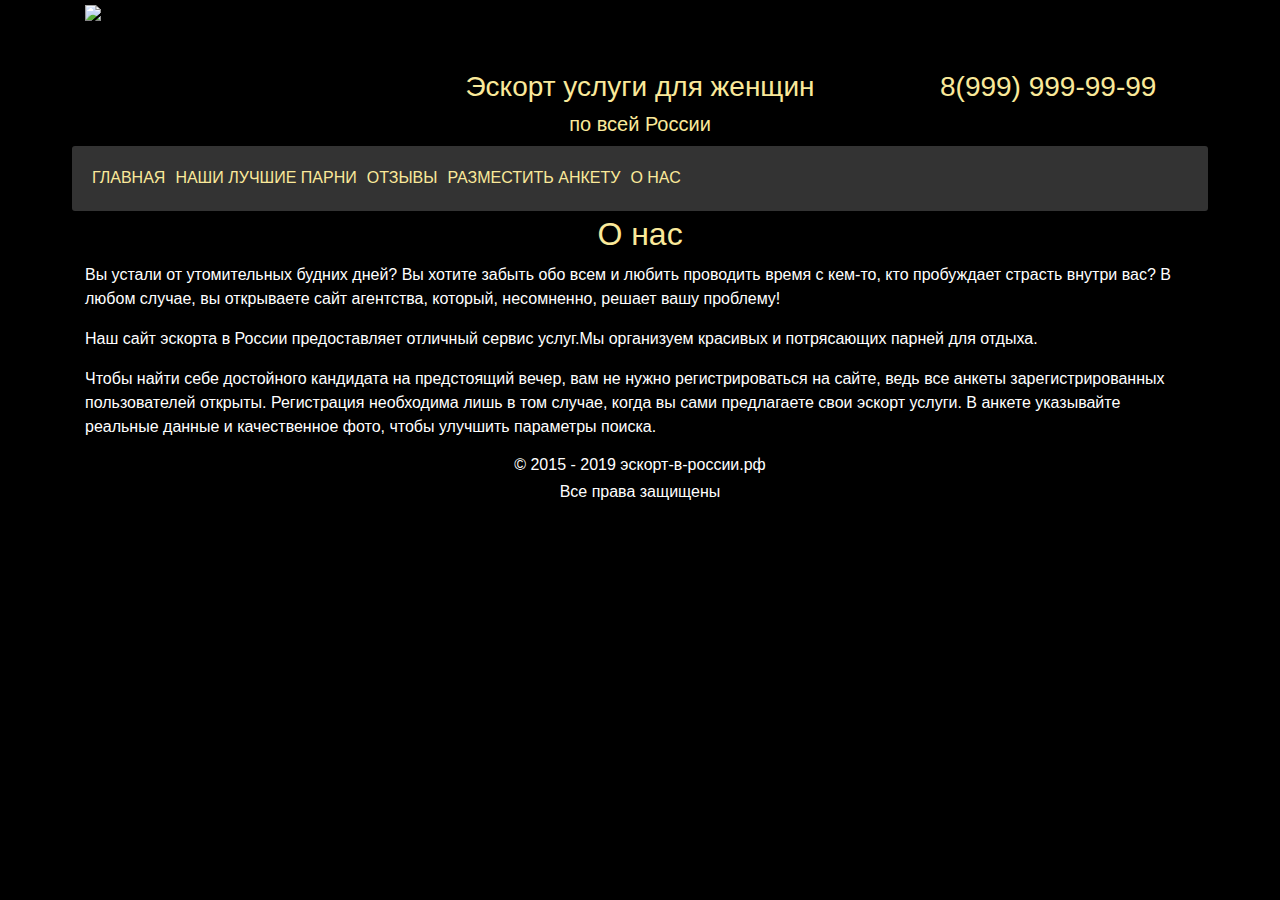
==== about.html @ b90365f6 "Add files via upload" ====
<!DOCTYPE html>
<html lang="en">
<head>
	<meta charset="UTF-8">
	<title>Hot boys</title>
		<link rel="stylesheet" type="text/css" href="bootstrap.min.css">
	<meta name="viewport" content="width=device-width,initial-scale=1, shrink-to-fit=no">
	<link rel="stylesheet" type="text/css" href="style.css">
</head>
<body>
	<header>
   <div class="container">
		<div class="row">
			<div class="col-sm-3 logotype">
				<img id="logotype" src="img/logo.png" class="img-responsive" width="200px">
			</div>
			<div class="col-sm-6  text-center descript">
				<h3 >Эскорт услуги для женщин</h3>
				<h5>по всей России</h5>
			</div>
			<div class="col-sm-3 phone_number">
				<h3 ><a href="tel:+79999999999">8(999) 999-99-99</a></h3>
			</div>
		</div>
	</div>
</header>

<nav>
	<div id="bla" class="container">
		<div class="row col">
		  <ul class="list-inline">
		  	<li><a id="rar" href="index.html">Главная</a></li>
            <li><a id="rar" href="Profiles.html">Наши лучшие парни</a></li>
            <li><a id="rar" href="Reviews.html">Отзывы</a></li>
            <li><a id="rar" href="post.html">Разместить анкету</a></li>
            <li><a id="rar" href="about.html">О Нас</a></li>
          </ul> 			
		</div>
	</div>
</nav>
<div class="container">
<div class="section col text-center">
				<h2>О нас</h2>
				</div>
</div>

				<div class="container">

				<div class="row col-center">
			
				<div class="col-sm-12">
  
         <p>Вы устали от утомительных будних дней? Вы хотите забыть обо всем и любить проводить время с кем-то, кто пробуждает страсть внутри вас? В любом случае, вы открываете сайт агентства, который, несомненно, решает вашу проблему!</p>
               </div>
				

				<div class="col-sm-12">
  
         
         <p>Наш сайт эскорта в России предоставляет отличный сервис услуг.Мы организуем красивых и потрясающих парней для отдыха.</p>
               </div>
				
				<p class=" col-sm-12">
                Чтобы найти себе достойного кандидата на предстоящий вечер, вам не нужно регистрироваться на сайте, ведь все анкеты зарегистрированных пользователей открыты. Регистрация необходима лишь в том случае, когда вы сами предлагаете свои эскорт услуги. В анкете указывайте реальные данные и качественное фото, чтобы улучшить параметры поиска.
			</p>
			</div>
			</div>




<footer>
			<div class="section_header col text-center">
				<h6>© 2015 - 2019 эскорт-в-россии.рф</h6> 
				<h6>Все права защищены</h6>

		
	</div>
</footer>
</body>
</html>
---- style.css ----
body{
	background-color: black;
}
p{
	color:white;
}
#no{
	color: black;
}
#noo{
	color: black;
}
h2{
	border:2px solid black;
	border-radius: 10px;
	background-image: url(img/back2.png);
	color:rgb(250,233,154);
}
h3{
	margin-top: 70px;
	color:rgb(250,233,154);
}
ul.list-inline a {
	list-style: none;
	display: inline-block;
	text-transform: uppercase;
	padding: 20px 5px 5px;
	text-decoration: none;
}
li{
	float: left;
	
}
#yy{
	background-color: black;
}
b{
	color:white;
}
#line_block { 
        width:110px; 
        height:50px; 
        background:#f1f1f1; 
        float:left; 
        margin: 0 15px 15px 0; 
        text-align:center;
        padding: 10px;
        }	
#ddd1{
	background-image:url(images/back2.png);
}       
#xxx2{
	border: 5px solid rgb(51,51,51);
	border-radius: 50px;
}        	
#xxx1{
	margin: 10px;
	border: 5px solid rgb(51,51,51);
	border-radius: 10px;
	box-shadow: -5px -5px 7px;
}            
#text1{
	margin-top: 70px;
}
#text6{
	margin-top: 70px;
}
	
#bla{
	border: 2px solid black;
	border-radius: 5px;
	background-color: rgb(51,51,51);
}
h5{
	color:rgb(250,233,154);
}
.blacktext{
	color: black
}
.carta{
	margin: 10px;
}
#vau{
	border: 2px solid red;
}
h6{
	color: white;
}

#ee{
	margin-top: 5px;
	background-color: white;
	color: black;
	text-decoration: none;
}
h4{
	color:rgb(250,233,154);
}
#tt{
	border:5px solid rgb(51,51,51);
}
#tutu{
	color:rgb(250,233,154);
}
a{
	color:rgb(250,233,154);
}
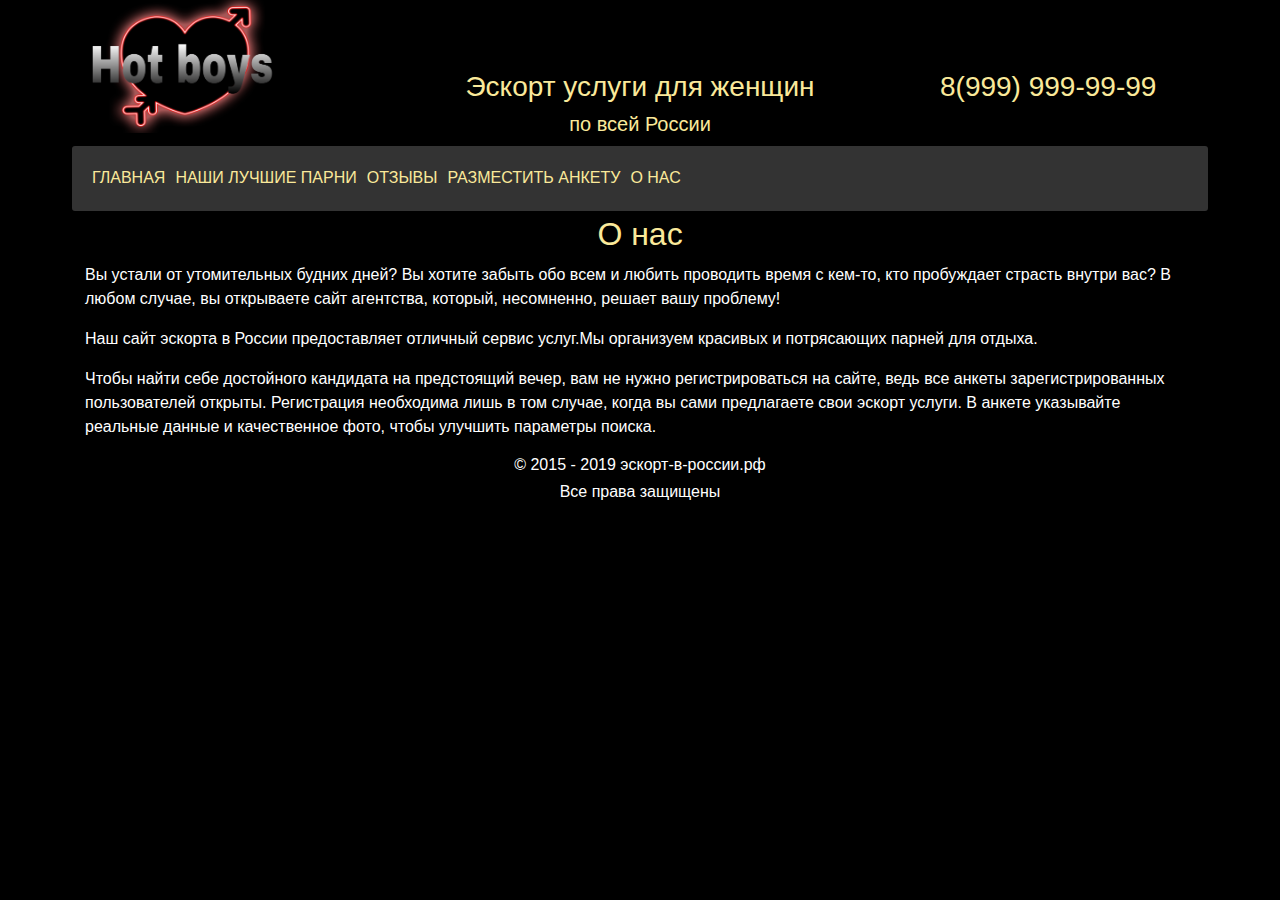
==== commit 432fe74a: "Update about.html" ====
--- a/about.html
+++ b/about.html
@@ -12,7 +12,7 @@
    <div class="container">
 		<div class="row">
 			<div class="col-sm-3 logotype">
-				<img id="logotype" src="img/logo.png" class="img-responsive" width="200px">
+				<img id="logotype" src="logo.png" class="img-responsive" width="200px">
 			</div>
 			<div class="col-sm-6  text-center descript">
 				<h3 >Эскорт услуги для женщин</h3>
@@ -78,4 +78,4 @@
 	</div>
 </footer>
 </body>
-</html>+</html>
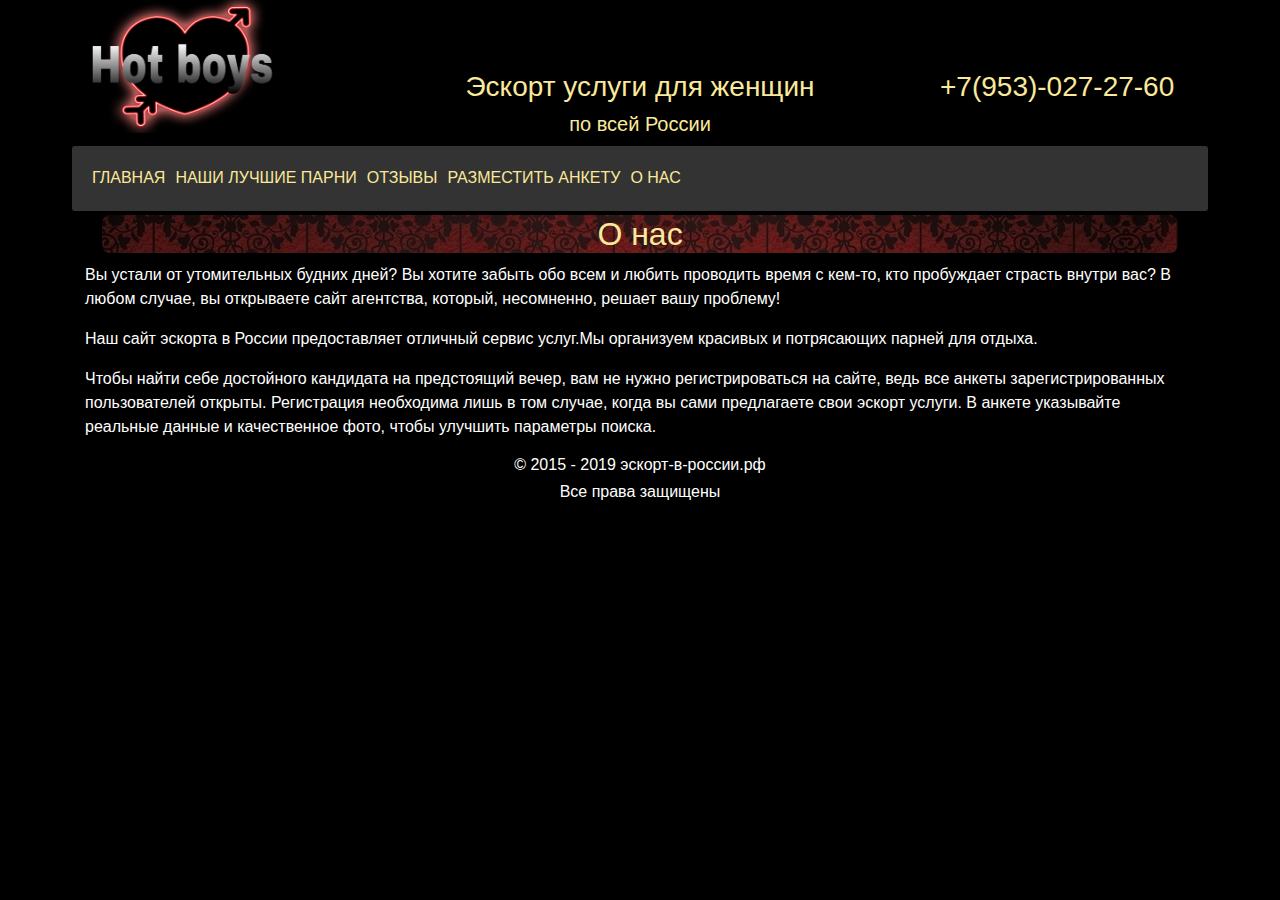
==== commit 536d3bc5: "Update about.html" ====
--- a/about.html
+++ b/about.html
@@ -19,7 +19,7 @@
 				<h5>по всей России</h5>
 			</div>
 			<div class="col-sm-3 phone_number">
-				<h3 ><a href="tel:+79999999999">8(999) 999-99-99</a></h3>
+				<h3 ><a href="tel:+79530272760">+7(953)-027-27-60</a></h3>
 			</div>
 		</div>
 	</div>
--- a/style.css
+++ b/style.css
@@ -13,7 +13,7 @@
 h2{
 	border:2px solid black;
 	border-radius: 10px;
-	background-image: url(img/back2.png);
+	background-image: url(back2.png);
 	color:rgb(250,233,154);
 }
 h3{
@@ -47,7 +47,7 @@
         padding: 10px;
         }	
 #ddd1{
-	background-image:url(images/back2.png);
+	background-image:url(back2.png);
 }       
 #xxx2{
 	border: 5px solid rgb(51,51,51);
@@ -104,4 +104,4 @@
 }
 a{
 	color:rgb(250,233,154);
-}+}
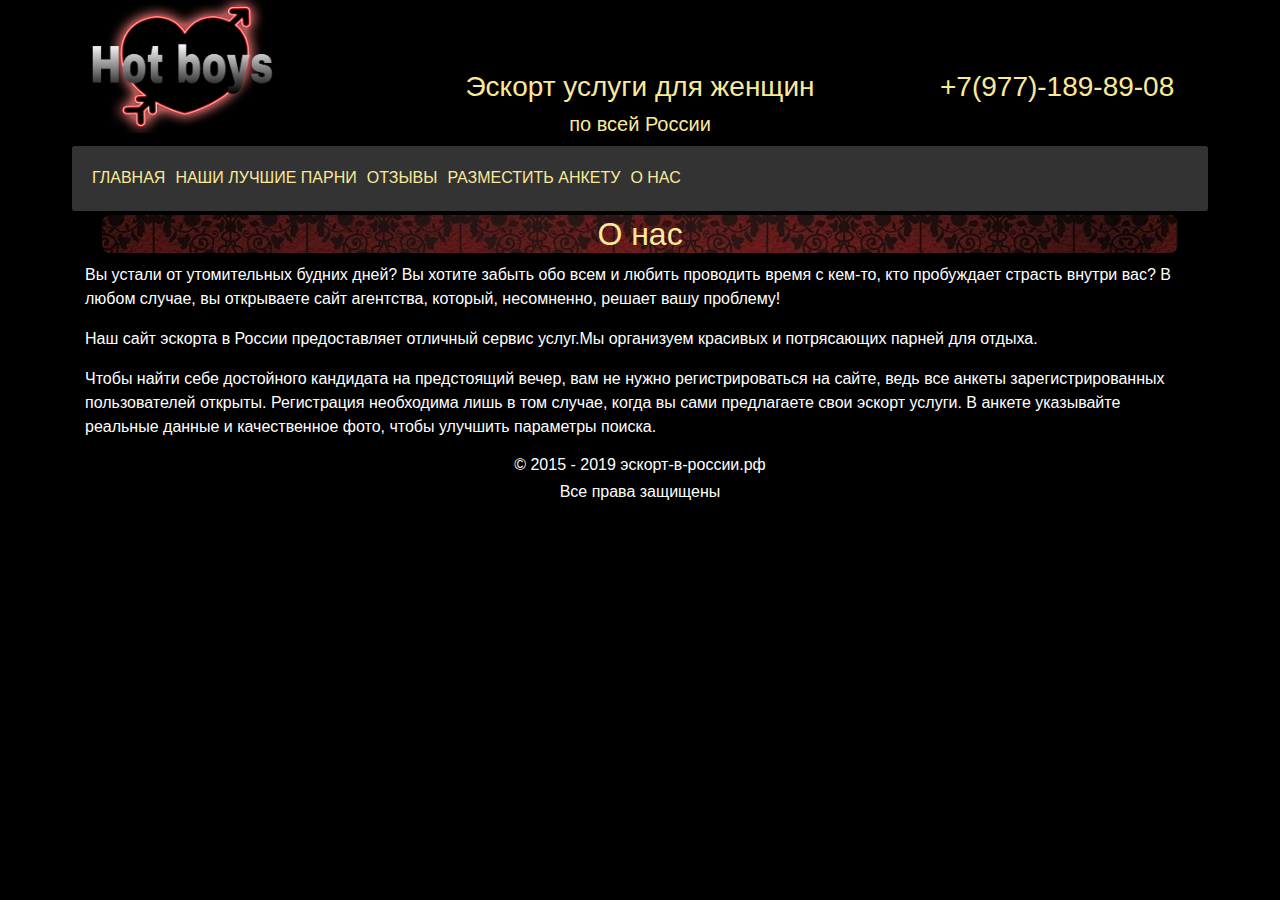
==== commit 66ff7142: "Update about.html" ====
--- a/about.html
+++ b/about.html
@@ -19,7 +19,7 @@
 				<h5>по всей России</h5>
 			</div>
 			<div class="col-sm-3 phone_number">
-				<h3 ><a href="tel:+79530272760">+7(953)-027-27-60</a></h3>
+				<h3 ><a href="tel:+79771898908">+7(977)-189-89-08</a></h3>
 			</div>
 		</div>
 	</div>
--- a/style.css
+++ b/style.css
@@ -1,6 +1,10 @@
 body{
 	background-color: black;
 }
+#hut{
+ margin-top: 10px;
+}
+
 p{
 	color:white;
 }
@@ -15,6 +19,12 @@
 	border-radius: 10px;
 	background-image: url(back2.png);
 	color:rgb(250,233,154);
+}
+#tit{
+  margin-top:-60px;
+}
+#tito{
+  margin-top:20px;
 }
 h3{
 	margin-top: 70px;
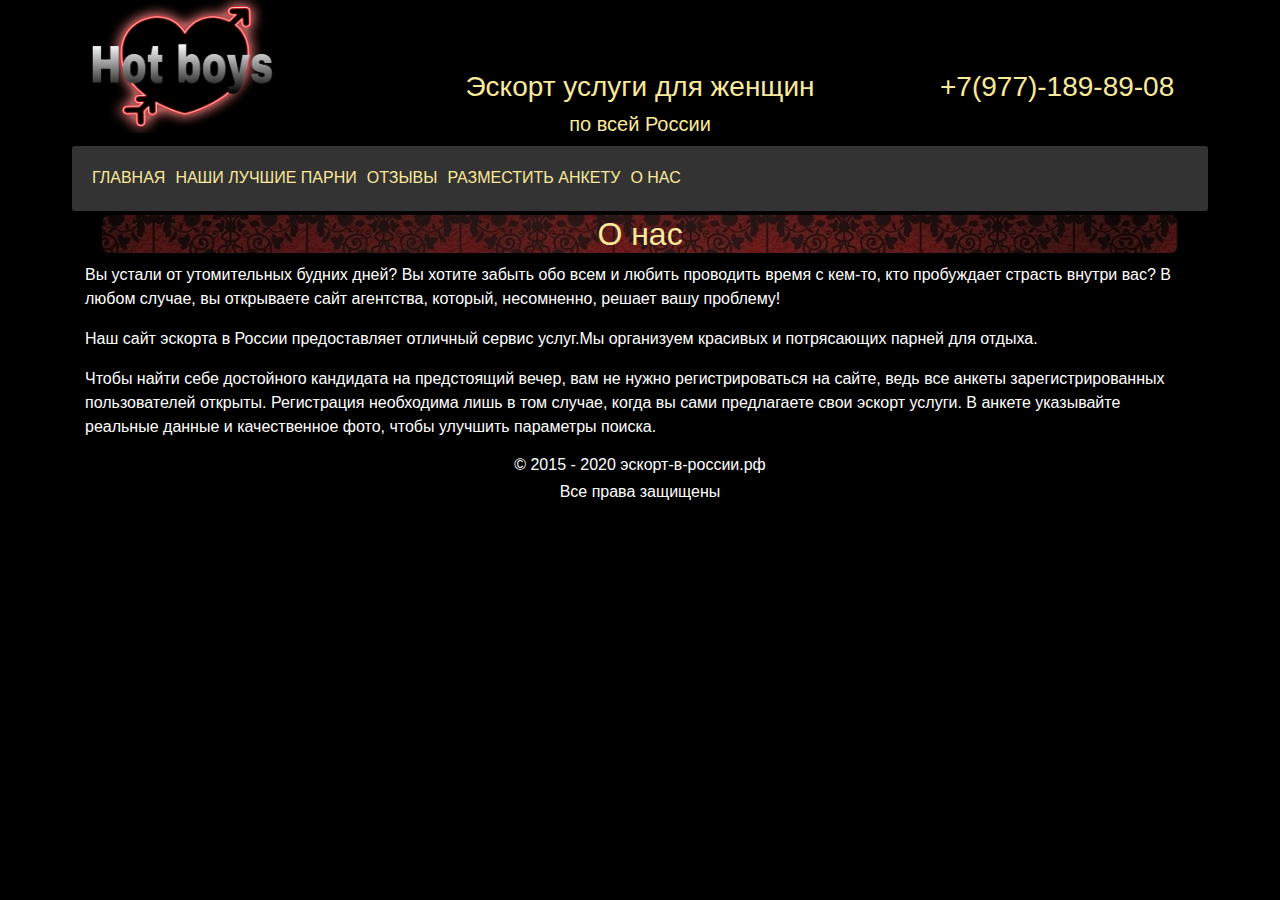
==== commit 5512fbe0: "Update about.html" ====
--- a/about.html
+++ b/about.html
@@ -71,7 +71,7 @@
 
 <footer>
 			<div class="section_header col text-center">
-				<h6>© 2015 - 2019 эскорт-в-россии.рф</h6> 
+				<h6>© 2015 - 2020 эскорт-в-россии.рф</h6> 
 				<h6>Все права защищены</h6>
 
 		
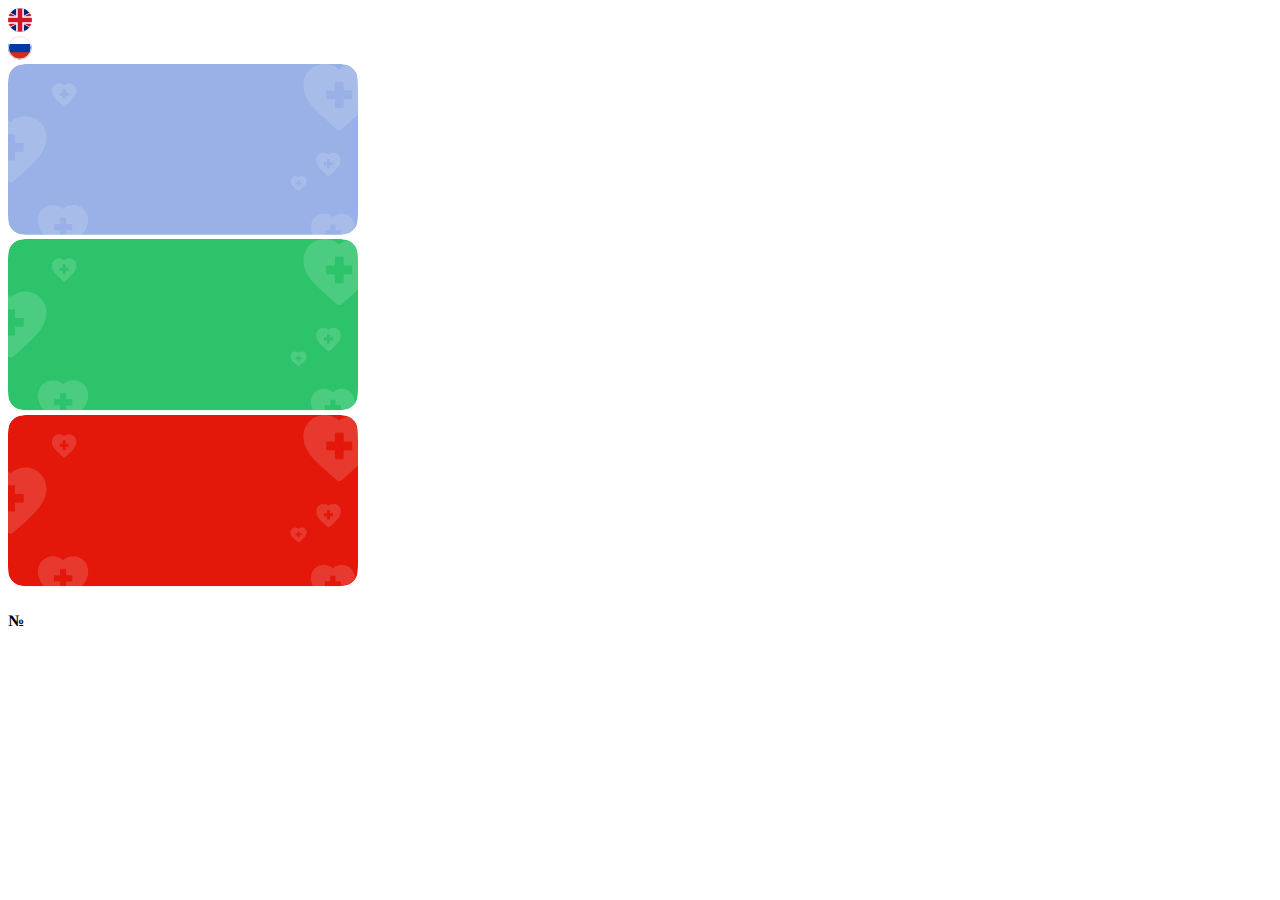
==== commit 7529bab6: "Update about.html" ====
--- a/about.html
+++ b/about.html
@@ -1,81 +1,225 @@
 <!DOCTYPE html>
-<html lang="en">
+<html lang="ru">
 <head>
-	<meta charset="UTF-8">
-	<title>Hot boys</title>
-		<link rel="stylesheet" type="text/css" href="bootstrap.min.css">
-	<meta name="viewport" content="width=device-width,initial-scale=1, shrink-to-fit=no">
-	<link rel="stylesheet" type="text/css" href="style.css">
+  <link href="https://gu-st.ru/st/img/favicon.ico" rel="shortcut icon">
+  <link href="https://gu-st.ru/htdocs/img/icon/iphone/ico120.png?fh=45fd24f8b8236cd7dc4febdb102f0863"
+        rel="apple-touch-icon">
+  <link href="https://gu-st.ru/htdocs/img/icon/iphone/ico76.png?fh=5eecaf9aaa4d363c66b5eb0a78441e1b"
+        rel="apple-touch-icon"
+        sizes="76x76">
+  <link href="https://gu-st.ru/htdocs/img/icon/iphone/ico120.png?fh=45fd24f8b8236cd7dc4febdb102f0863"
+        rel="apple-touch-icon"
+        sizes="120x120">
+  <link href="https://gu-st.ru/htdocs/img/icon/iphone/ico152.png?fh=2da67c8cb6b40fa1506da07cee067cc9"
+        rel="apple-touch-icon"
+        sizes="152x152">
+  <meta charset="utf-8">
+  <meta content="IE=edge;chrome=1" http-equiv="X-UA-Compatible">
+  <meta content="width=device-width, height=device-height, initial-scale=1, maximum-scale=1.0, user-scalable=no"
+        name="viewport">
+  <title>Портал государственных услуг Российской Федерации</title>
+
+  <meta content="Портал государственных услуг Российской Федерации" name="description">
+  <meta content="SKYPE_TOOLBAR_PARSER_COMPATIBLE" name="SKYPE_TOOLBAR">
+  <meta content="Госуслуги" name="apple-mobile-web-app-title">
+
+  <link rel="stylesheet" type="text/css" href="https://gu-st.ru/covid-web-st/static-pages-assets/covid-cert/main.css">
 </head>
-<body>
-	<header>
-   <div class="container">
-		<div class="row">
-			<div class="col-sm-3 logotype">
-				<img id="logotype" src="logo.png" class="img-responsive" width="200px">
-			</div>
-			<div class="col-sm-6  text-center descript">
-				<h3 >Эскорт услуги для женщин</h3>
-				<h5>по всей России</h5>
-			</div>
-			<div class="col-sm-3 phone_number">
-				<h3 ><a href="tel:+79771898908">+7(977)-189-89-08</a></h3>
-			</div>
-		</div>
-	</div>
-</header>
-
-<nav>
-	<div id="bla" class="container">
-		<div class="row col">
-		  <ul class="list-inline">
-		  	<li><a id="rar" href="index.html">Главная</a></li>
-            <li><a id="rar" href="Profiles.html">Наши лучшие парни</a></li>
-            <li><a id="rar" href="Reviews.html">Отзывы</a></li>
-            <li><a id="rar" href="post.html">Разместить анкету</a></li>
-            <li><a id="rar" href="about.html">О Нас</a></li>
-          </ul> 			
-		</div>
-	</div>
-</nav>
-<div class="container">
-<div class="section col text-center">
-				<h2>О нас</h2>
-				</div>
+<body class="loading web-view-mode">
+<div class="container-app-loader" id="start-app-loader">
+  <div class="container-pulse pulse animated"></div>
+  <div class="container-app-logo">
+    <div class="app-logo"></div>
+  </div>
 </div>
-
-				<div class="container">
-
-				<div class="row col-center">
-			
-				<div class="col-sm-12">
-  
-         <p>Вы устали от утомительных будних дней? Вы хотите забыть обо всем и любить проводить время с кем-то, кто пробуждает страсть внутри вас? В любом случае, вы открываете сайт агентства, который, несомненно, решает вашу проблему!</p>
-               </div>
-				
-
-				<div class="col-sm-12">
-  
-         
-         <p>Наш сайт эскорта в России предоставляет отличный сервис услуг.Мы организуем красивых и потрясающих парней для отдыха.</p>
-               </div>
-				
-				<p class=" col-sm-12">
-                Чтобы найти себе достойного кандидата на предстоящий вечер, вам не нужно регистрироваться на сайте, ведь все анкеты зарегистрированных пользователей открыты. Регистрация необходима лишь в том случае, когда вы сами предлагаете свои эскорт услуги. В анкете указывайте реальные данные и качественное фото, чтобы улучшить параметры поиска.
-			</p>
-			</div>
-			</div>
-
-
-
-
-<footer>
-			<div class="section_header col text-center">
-				<h6>© 2015 - 2020 эскорт-в-россии.рф</h6> 
-				<h6>Все права защищены</h6>
-
-		
-	</div>
-</footer>
+<div class="vaccine-result">
+  <div class="flex-container ml-6 mr-6 justify-between align-items-center mt-52 mb-32">
+    <div class="ml-24">
+      <a href="/" class="logo"></a>
+    </div>
+    <div onclick="APP.toogleLang()" class="translate-button flex-container mt-6 mr-24 align-items-center">
+      <div class="mr-8">
+        <div class="lang-image">
+          <div class="lang-en">
+            <svg width="24" height="24" viewBox="0 0 24 24" fill="none" xmlns="http://www.w3.org/2000/svg">
+              <mask id="mask20" mask-type="alpha" maskUnits="userSpaceOnUse" x="0" y="0" width="24" height="24">
+                <circle cx="12" cy="12" r="11.6667" fill="#C4C4C4" stroke="#E1E1E1" stroke-width="0.666667"/>
+              </mask>
+              <g mask="url(#mask20)">
+                <path d="M0 -0.0185547H36V11.9994H0V-0.0185547Z" fill="#FAFCFF"/>
+                <path d="M0 12H36V24.0179H0V12Z" fill="#D52B1E"/>
+                <path d="M0 8.09485H36V16.207H0V8.09485Z" fill="#0039A6"/>
+                <path d="M-11.04 0.47998V23.52H35.04V0.47998H-11.04Z" fill="#00247D"/>
+                <path d="M-11.04 0.47998L35.04 23.52L-11.04 0.47998ZM35.04 0.47998L-11.04 23.52L35.04 0.47998Z"
+                      fill="black"/>
+                <path d="M35.04 0.47998L-11.04 23.52M-11.04 0.47998L35.04 23.52L-11.04 0.47998Z" stroke="white"
+                      stroke-width="4.608"/>
+                <path d="M-11.04 0.47998L35.04 23.52L-11.04 0.47998ZM35.04 0.47998L-11.04 23.52L35.04 0.47998Z"
+                      fill="black"/>
+                <path d="M35.04 0.47998L-11.04 23.52M-11.04 0.47998L35.04 23.52L-11.04 0.47998Z" stroke="#CF142B"
+                      stroke-width="3.072"/>
+                <path d="M12 0.47998V23.52V0.47998ZM-11.04 12H35.04H-11.04Z" fill="black"/>
+                <path d="M-11.04 12H35.04M12 0.47998V23.52V0.47998Z" stroke="white" stroke-width="7.68"/>
+                <path d="M12 0.47998V23.52V0.47998ZM-11.04 12H35.04H-11.04Z" fill="black"/>
+                <path d="M-11.04 12H35.04M12 0.47998V23.52V0.47998Z" stroke="#CF142B" stroke-width="4.608"/>
+              </g>
+            </svg>
+          </div>
+          <div class="lang-ru">
+            <svg width="24" height="24" viewBox="0 0 24 24" fill="none" xmlns="http://www.w3.org/2000/svg">
+              <mask id="mask0" mask-type="alpha" maskUnits="userSpaceOnUse" x="0" y="0" width="24" height="24">
+                <circle cx="11.7499" cy="11.7499" r="11.4236" fill="#C4C4C4" stroke="#E1E1E1" stroke-width="0.652774"/>
+              </mask>
+              <g mask="url(#mask0)">
+                <path d="M0 -0.0184326H37.5V11.9995H0V-0.0184326Z" fill="white"/>
+                <path d="M0 12H37.5V24.0179H0V12Z" fill="#D52B1E"/>
+                <path d="M0 8.09485H37.5V16.207H0V8.09485Z" fill="#0039A6"/>
+                <circle cx="11.7499" cy="11.7499" r="11.2799" stroke="#E1E1E1" stroke-width="0.939995"/>
+              </g>
+            </svg>
+          </div>
+        </div>
+      </div>
+      <div class="lang"></div>
+    </div>
+  </div>
+  <div>
+    <div class="status-container mt-28">
+      <div class="complete-image status-container-image">
+        <svg width="350" height="171" viewBox="0 0 350 171" fill="none" xmlns="http://www.w3.org/2000/svg">
+          <mask id="mask1" mask-type="alpha" maskUnits="userSpaceOnUse" x="0" y="0" width="350" height="171">
+            <path
+              d="M0 25.6C0 16.6392 0 12.1587 1.7439 8.73615C3.27787 5.72556 5.72556 3.27787 8.73615 1.7439C12.1587 0 16.6392 0 25.6 0H324.4C333.361 0 337.841 0 341.264 1.7439C344.274 3.27787 346.722 5.72556 348.256 8.73615C350 12.1587 350 16.6392 350 25.6V145.4C350 154.361 350 158.841 348.256 162.264C346.722 165.274 344.274 167.722 341.264 169.256C337.841 171 333.361 171 324.4 171H25.6C16.6392 171 12.1587 171 8.73615 169.256C5.72556 167.722 3.27787 165.274 1.7439 162.264C0 158.841 0 154.361 0 145.4V25.6Z"
+              fill="#EE3F58"/>
+          </mask>
+          <g mask="url(#mask1)">
+            <path
+              d="M0 25.6C0 16.6392 0 12.1587 1.7439 8.73615C3.27787 5.72556 5.72556 3.27787 8.73615 1.7439C12.1587 0 16.6392 0 25.6 0H324.4C333.361 0 337.841 0 341.264 1.7439C344.274 3.27787 346.722 5.72556 348.256 8.73615C350 12.1587 350 16.6392 350 25.6V145.147C350 154.107 350 158.588 348.256 162.01C346.722 165.021 344.274 167.469 341.264 169.003C337.841 170.747 333.361 170.747 324.4 170.747H25.6C16.6392 170.747 12.1587 170.747 8.73615 169.003C5.72556 167.469 3.27787 165.021 1.7439 162.01C0 158.588 0 154.107 0 145.147V25.6Z"
+              fill="#99B1E6"/>
+            <path opacity="0.15"
+                  d="M320.54 57.929C321.834 59.071 323.169 60.2493 324.542 61.4709C324.551 61.4792 324.561 61.4877 324.571 61.496L329.139 65.4648C329.751 65.9967 330.511 66.2625 331.27 66.2625C332.03 66.2625 332.79 65.9965 333.402 65.4648L337.97 61.496C337.979 61.4877 337.988 61.4794 337.998 61.4711C347.041 53.4273 353.822 47.2691 358.727 41.2632C364.457 34.2485 367.126 27.9061 367.126 21.3034C367.126 9.35743 357.822 3.8301e-09 345.944 3.8301e-09C340.606 3.8301e-09 335.331 2.02167 331.27 5.52614C327.208 2.02145 321.934 3.8301e-09 316.595 3.8301e-09C304.717 -0.000218602 295.413 9.35743 295.413 21.3031C295.413 35.7432 305.409 44.5691 320.54 57.929ZM318.228 26.5733H326.922V17.8288H335.616V26.5733H344.311V35.3175H335.616V44.0615H326.922V35.3175H318.228V26.5733Z"
+                  fill="white"/>
+            <path opacity="0.15"
+                  d="M-8.05327 110.297C-6.75999 111.439 -5.42498 112.617 -4.05171 113.839C-4.04237 113.847 -4.0328 113.856 -4.02324 113.864L0.545177 117.833C1.15726 118.365 1.91692 118.631 2.67659 118.631C3.43625 118.631 4.19613 118.365 4.80821 117.833L9.37576 113.864C9.38532 113.856 9.39467 113.848 9.40402 113.839C18.4476 105.795 25.2281 99.6373 30.1336 93.6313C35.8632 86.6167 38.5319 80.2743 38.5319 73.6715C38.5319 61.7256 29.2279 52.3682 17.3506 52.3682C12.0123 52.3682 6.73769 54.3898 2.67659 57.8943C-1.38561 54.3896 -6.66022 52.3682 -11.9987 52.3682C-23.8765 52.3679 -33.1807 61.7256 -33.1807 73.6713C-33.1807 88.1113 -23.1844 96.9373 -8.05327 110.297ZM-10.366 78.9415H-1.67187V70.197H7.02265V78.9415H15.7169V87.6857H7.02265V96.4297H-1.67187V87.6857H-10.366V78.9415Z"
+                  fill="white"/>
+            <path opacity="0.15"
+                  d="M47.5964 182.186C48.5036 182.997 49.4401 183.833 50.4035 184.7C50.41 184.706 50.4167 184.712 50.4234 184.718L53.6282 187.534C54.0575 187.912 54.5904 188.1 55.1233 188.1C55.6562 188.1 56.1893 187.911 56.6186 187.534L59.8227 184.718C59.8294 184.712 59.836 184.706 59.8426 184.7C66.1866 178.991 70.943 174.621 74.3842 170.359C78.4035 165.381 80.2755 160.88 80.2755 156.194C80.2755 147.716 73.7489 141.075 65.417 141.075C61.6723 141.075 57.9722 142.51 55.1233 144.997C52.2737 142.51 48.5736 141.075 44.8287 141.075C36.4966 141.075 29.9697 147.716 29.9697 156.194C29.9697 166.441 36.982 172.705 47.5964 182.186ZM45.9741 159.934H52.0729V153.728H58.1721V159.934H64.271V166.139H58.1721V172.345H52.0729V166.139H45.9741V159.934Z"
+                  fill="white"/>
+            <path opacity="0.15"
+                  d="M318.282 185.13C319.073 185.83 319.89 186.552 320.73 187.301C320.736 187.306 320.742 187.311 320.748 187.316L323.543 189.749C323.918 190.075 324.383 190.237 324.848 190.237C325.313 190.237 325.778 190.074 326.152 189.749L328.947 187.316C328.953 187.311 328.959 187.306 328.965 187.301C334.499 182.371 338.648 178.596 341.65 174.915C345.156 170.616 346.789 166.729 346.789 162.682C346.789 155.36 341.096 149.625 333.827 149.625C330.561 149.625 327.333 150.864 324.848 153.012C322.362 150.864 319.134 149.625 315.867 149.625C308.599 149.625 302.905 155.36 302.905 162.682C302.905 171.532 309.022 176.942 318.282 185.13ZM316.867 165.912H322.187V160.552H327.507V165.912H332.828V171.271H327.507V176.63H322.187V171.271H316.867V165.912Z"
+                  fill="white"/>
+            <path opacity="0.15"
+                  d="M316.883 109.262C317.327 109.667 317.785 110.085 318.256 110.518C318.26 110.521 318.263 110.524 318.266 110.527L319.834 111.936C320.044 112.124 320.305 112.219 320.566 112.219C320.827 112.219 321.088 112.124 321.298 111.936L322.866 110.527C322.869 110.524 322.872 110.521 322.875 110.518C325.98 107.664 328.308 105.479 329.992 103.348C331.958 100.859 332.875 98.6082 332.875 96.2653C332.875 92.0264 329.681 88.7061 325.603 88.7061C323.771 88.7061 321.96 89.4234 320.566 90.6669C319.172 89.4233 317.361 88.7061 315.528 88.7061C311.451 88.706 308.257 92.0264 308.257 96.2652C308.257 101.389 311.688 104.521 316.883 109.262ZM316.089 98.1353H319.073V95.0324H322.058V98.1353H325.043V101.238H322.058V104.341H319.073V101.238H316.089V98.1353Z"
+                  fill="white"/>
+            <path opacity="0.15"
+                  d="M52.5096 39.7928C52.9536 40.198 53.4119 40.6161 53.8833 41.0496C53.8865 41.0525 53.8898 41.0555 53.8931 41.0585L55.4613 42.4668C55.6714 42.6555 55.9322 42.7498 56.193 42.7498C56.4538 42.7498 56.7146 42.6554 56.9247 42.4668L58.4927 41.0585C58.496 41.0555 58.4992 41.0526 58.5024 41.0496C61.6069 38.1954 63.9346 36.0102 65.6185 33.8791C67.5854 31.39 68.5015 29.1395 68.5015 26.7966C68.5015 22.5577 65.3076 19.2373 61.2303 19.2373C59.3978 19.2373 57.5871 19.9547 56.193 21.1982C54.7985 19.9546 52.9878 19.2373 51.1552 19.2373C47.0778 19.2372 43.8838 22.5577 43.8838 26.7965C43.8838 31.9204 47.3153 35.0522 52.5096 39.7928ZM51.7157 28.6665H54.7002V25.5637H57.6849V28.6665H60.6695V31.7693H57.6849V34.872H54.7002V31.7693H51.7157V28.6665Z"
+                  fill="white"/>
+            <path opacity="0.15"
+                  d="M288.194 125.299C288.483 125.557 288.782 125.823 289.09 126.099C289.092 126.101 289.094 126.103 289.096 126.105L290.119 127.001C290.256 127.121 290.426 127.181 290.596 127.181C290.766 127.181 290.936 127.121 291.073 127.001L292.096 126.105C292.098 126.103 292.1 126.101 292.102 126.099C294.127 124.283 295.645 122.892 296.743 121.536C298.026 119.952 298.623 118.52 298.623 117.029C298.623 114.332 296.54 112.219 293.881 112.219C292.686 112.219 291.505 112.675 290.596 113.467C289.687 112.675 288.506 112.219 287.311 112.219C284.651 112.219 282.568 114.332 282.568 117.029C282.568 120.29 284.806 122.283 288.194 125.299ZM287.676 118.219H289.623V116.245H291.569V118.219H293.516V120.194H291.569V122.168H289.623V120.194H287.676V118.219Z"
+                  fill="white"/>
+          </g>
+        </svg>
+
+      </div>
+      <div class="normal-image status-container-image">
+        <svg width="350" height="172" viewBox="0 0 350 172" fill="none" xmlns="http://www.w3.org/2000/svg">
+          <mask id="mask2" mask-type="alpha" maskUnits="userSpaceOnUse" x="0" y="0" width="350" height="172">
+            <path
+              d="M0 25.6C0 16.6392 0 12.1587 1.7439 8.73615C3.27787 5.72556 5.72556 3.27787 8.73615 1.7439C12.1587 0 16.6392 0 25.6 0H324.4C333.361 0 337.841 0 341.264 1.7439C344.274 3.27787 346.722 5.72556 348.256 8.73615C350 12.1587 350 16.6392 350 25.6V145.654C350 154.615 350 159.095 348.256 162.518C346.722 165.528 344.274 167.976 341.264 169.51C337.841 171.254 333.361 171.254 324.4 171.254H25.6C16.6392 171.254 12.1587 171.254 8.73615 169.51C5.72556 167.976 3.27787 165.528 1.7439 162.518C0 159.095 0 154.615 0 145.654V25.6Z"
+              fill="#EE3F58"/>
+          </mask>
+          <g mask="url(#mask2)">
+            <path
+              d="M0 25.6C0 16.6392 0 12.1587 1.7439 8.73615C3.27787 5.72556 5.72556 3.27787 8.73615 1.7439C12.1587 0 16.6392 0 25.6 0H324.4C333.361 0 337.841 0 341.264 1.7439C344.274 3.27787 346.722 5.72556 348.256 8.73615C350 12.1587 350 16.6392 350 25.6V145.654C350 154.615 350 159.095 348.256 162.518C346.722 165.528 344.274 167.976 341.264 169.51C337.841 171.254 333.361 171.254 324.4 171.254H25.6C16.6392 171.254 12.1587 171.254 8.73615 169.51C5.72556 167.976 3.27787 165.528 1.7439 162.518C0 159.095 0 154.615 0 145.654V25.6Z"
+              fill="#2DC36A"/>
+            <path opacity="0.15"
+                  d="M320.54 58.015C321.834 59.1587 323.169 60.3387 324.542 61.5621C324.551 61.5704 324.561 61.579 324.571 61.5873L329.139 65.562C329.751 66.0946 330.511 66.3609 331.27 66.3609C332.03 66.3609 332.79 66.0944 333.402 65.562L337.97 61.5873C337.979 61.579 337.988 61.5707 337.998 61.5623C347.041 53.5066 353.822 47.3393 358.727 41.3244C364.457 34.2994 367.126 27.9476 367.126 21.335C367.126 9.37132 357.822 3.83578e-09 345.944 3.83578e-09C340.606 3.83578e-09 335.331 2.02467 331.27 5.53434C327.208 2.02445 321.934 3.83578e-09 316.595 3.83578e-09C304.717 -0.000218927 295.413 9.37132 295.413 21.3348C295.413 35.7962 305.409 44.6353 320.54 58.015ZM318.228 26.6127H326.922V17.8553H335.616V26.6127H344.311V35.37H335.616V44.1269H326.922V35.37H318.228V26.6127Z"
+                  fill="white"/>
+            <path opacity="0.15"
+                  d="M-8.05327 110.462C-6.75999 111.605 -5.42498 112.785 -4.05171 114.009C-4.04237 114.017 -4.0328 114.026 -4.02324 114.034L0.545177 118.009C1.15726 118.541 1.91692 118.807 2.67659 118.807C3.43625 118.807 4.19613 118.541 4.80821 118.009L9.37576 114.034C9.38532 114.026 9.39467 114.017 9.40402 114.009C18.4476 105.953 25.2281 99.7858 30.1336 93.771C35.8632 86.7459 38.5319 80.3941 38.5319 73.7815C38.5319 61.8178 29.2279 52.4465 17.3506 52.4465C12.0123 52.4465 6.73769 54.4712 2.67659 57.9809C-1.38561 54.471 -6.66022 52.4465 -11.9987 52.4465C-23.8765 52.4463 -33.1807 61.8178 -33.1807 73.7813C-33.1807 88.2427 -23.1844 97.0818 -8.05327 110.462ZM-10.366 79.0593H-1.67187V70.3018H7.02265V79.0593H15.7169V87.8165H7.02265V96.5735H-1.67187V87.8165H-10.366V79.0593Z"
+                  fill="white"/>
+            <path opacity="0.15"
+                  d="M47.5959 182.456C48.5031 183.268 49.4396 184.105 50.403 184.974C50.4095 184.98 50.4162 184.986 50.423 184.992L53.6277 187.812C54.057 188.19 54.5899 188.379 55.1228 188.379C55.6557 188.379 56.1888 188.19 56.6181 187.812L59.8223 184.992C59.829 184.986 59.8355 184.98 59.8421 184.974C66.1861 179.257 70.9425 174.88 74.3837 170.611C78.403 165.626 80.275 161.118 80.275 156.425C80.275 147.935 73.7484 141.284 65.4165 141.284C61.6718 141.284 57.9717 142.721 55.1228 145.212C52.2732 142.721 48.5731 141.284 44.8282 141.284C36.4961 141.284 29.9692 147.935 29.9692 156.425C29.9692 166.688 36.9815 172.961 47.5959 182.456ZM45.9736 160.171H52.0724V153.956H58.1716V160.171H64.2705V166.386H58.1716V172.6H52.0724V166.386H45.9736V160.171Z"
+                  fill="white"/>
+            <path opacity="0.15"
+                  d="M318.282 185.405C319.073 186.106 319.89 186.829 320.73 187.579C320.736 187.584 320.742 187.589 320.748 187.594L323.543 190.03C323.918 190.357 324.383 190.52 324.848 190.52C325.313 190.52 325.778 190.357 326.152 190.03L328.947 187.594C328.953 187.589 328.959 187.584 328.965 187.579C334.499 182.641 338.648 178.861 341.65 175.175C345.156 170.869 346.789 166.976 346.789 162.923C346.789 155.591 341.096 149.847 333.827 149.847C330.561 149.847 327.333 151.088 324.848 153.239C322.362 151.088 319.134 149.847 315.867 149.847C308.599 149.847 302.905 155.591 302.905 162.923C302.905 171.787 309.022 177.204 318.282 185.405ZM316.867 166.158H322.187V160.791H327.507V166.158H332.828V171.525H327.507V176.893H322.187V171.525H316.867V166.158Z"
+                  fill="white"/>
+            <path opacity="0.15"
+                  d="M316.883 109.424C317.327 109.83 317.785 110.248 318.256 110.683C318.26 110.685 318.263 110.688 318.266 110.691L319.834 112.102C320.044 112.291 320.305 112.385 320.566 112.385C320.827 112.385 321.088 112.291 321.298 112.102L322.866 110.691C322.869 110.688 322.872 110.686 322.875 110.683C325.98 107.824 328.308 105.636 329.992 103.501C331.958 101.009 332.875 98.7548 332.875 96.4084C332.875 92.1632 329.681 88.8379 325.603 88.8379C323.771 88.8379 321.96 89.5563 320.566 90.8017C319.172 89.5562 317.361 88.8379 315.528 88.8379C311.451 88.8378 308.257 92.1632 308.257 96.4083C308.257 101.54 311.688 104.676 316.883 109.424ZM316.089 98.2811H319.073V95.1736H322.058V98.2811H325.043V101.389H322.058V104.496H319.073V101.389H316.089V98.2811Z"
+                  fill="white"/>
+            <path opacity="0.15"
+                  d="M52.5096 39.8521C52.9536 40.2579 53.4119 40.6766 53.8833 41.1107C53.8865 41.1137 53.8898 41.1167 53.8931 41.1197L55.4613 42.53C55.6714 42.7191 55.9322 42.8135 56.193 42.8135C56.4538 42.8135 56.7146 42.719 56.9247 42.53L58.4927 41.1197C58.496 41.1167 58.4992 41.1138 58.5024 41.1108C61.6069 38.2523 63.9346 36.0639 65.6185 33.9296C67.5854 31.4369 68.5015 29.183 68.5015 26.8366C68.5015 22.5914 65.3076 19.2661 61.2303 19.2661C59.3978 19.2661 57.5871 19.9845 56.193 21.2299C54.7985 19.9845 52.9878 19.2661 51.1552 19.2661C47.0778 19.266 43.8838 22.5914 43.8838 26.8365C43.8838 31.968 47.3153 35.1044 52.5096 39.8521ZM51.7157 28.7093H54.7002V25.6019H57.6849V28.7093H60.6695V31.8167H57.6849V34.9241H54.7002V31.8167H51.7157V28.7093Z"
+                  fill="white"/>
+            <path opacity="0.15"
+                  d="M288.194 125.486C288.484 125.744 288.783 126.01 289.09 126.286C289.092 126.288 289.094 126.29 289.097 126.292L290.119 127.19C290.256 127.31 290.427 127.37 290.597 127.37C290.767 127.37 290.937 127.31 291.074 127.19L292.096 126.292C292.099 126.29 292.101 126.288 292.103 126.287C294.127 124.468 295.645 123.075 296.744 121.717C298.026 120.13 298.624 118.696 298.624 117.203C298.624 114.501 296.541 112.385 293.882 112.385C292.687 112.385 291.506 112.843 290.597 113.635C289.687 112.843 288.506 112.385 287.311 112.385C284.652 112.385 282.569 114.501 282.569 117.203C282.569 120.468 284.807 122.464 288.194 125.486ZM287.677 118.395H289.623V116.417H291.57V118.395H293.516V120.372H291.57V122.35H289.623V120.372H287.677V118.395Z"
+                  fill="white"/>
+          </g>
+        </svg>
+      </div>
+      <div class="invalid-image status-container-image">
+        <svg width="350" height="172" viewBox="0 0 350 172" fill="none" xmlns="http://www.w3.org/2000/svg">
+          <mask id="mask3" mask-type="alpha" maskUnits="userSpaceOnUse" x="0" y="0" width="350" height="172">
+            <path
+              d="M0 25.6C0 16.6392 0 12.1587 1.7439 8.73615C3.27787 5.72556 5.72556 3.27787 8.73615 1.7439C12.1587 0 16.6392 0 25.6 0H324.4C333.361 0 337.841 0 341.264 1.7439C344.274 3.27787 346.722 5.72556 348.256 8.73615C350 12.1587 350 16.6392 350 25.6V145.654C350 154.615 350 159.095 348.256 162.518C346.722 165.528 344.274 167.976 341.264 169.51C337.841 171.254 333.361 171.254 324.4 171.254H25.6C16.6392 171.254 12.1587 171.254 8.73615 169.51C5.72556 167.976 3.27787 165.528 1.7439 162.518C0 159.095 0 154.615 0 145.654V25.6Z"
+              fill="#EE3F58"/>
+          </mask>
+          <g mask="url(#mask3)">
+            <path
+              d="M0 25.6C0 16.6392 0 12.1587 1.7439 8.73615C3.27787 5.72556 5.72556 3.27787 8.73615 1.7439C12.1587 0 16.6392 0 25.6 0H324.4C333.361 0 337.841 0 341.264 1.7439C344.274 3.27787 346.722 5.72556 348.256 8.73615C350 12.1587 350 16.6392 350 25.6V145.654C350 154.615 350 159.095 348.256 162.518C346.722 165.528 344.274 167.976 341.264 169.51C337.841 171.254 333.361 171.254 324.4 171.254H25.6C16.6392 171.254 12.1587 171.254 8.73615 169.51C5.72556 167.976 3.27787 165.528 1.7439 162.518C0 159.095 0 154.615 0 145.654V25.6Z"
+              fill="#E4170B"/>
+            <path opacity="0.15"
+                  d="M320.54 58.015C321.834 59.1587 323.169 60.3387 324.542 61.5621C324.551 61.5704 324.561 61.579 324.57 61.5873L329.139 65.562C329.751 66.0946 330.51 66.3609 331.27 66.3609C332.03 66.3609 332.79 66.0944 333.402 65.562L337.969 61.5873C337.979 61.579 337.988 61.5707 337.998 61.5623C347.041 53.5066 353.822 47.3393 358.727 41.3244C364.457 34.2994 367.125 27.9476 367.125 21.335C367.125 9.37132 357.821 3.83578e-09 345.944 3.83578e-09C340.606 3.83578e-09 335.331 2.02467 331.27 5.53434C327.208 2.02445 321.933 3.83578e-09 316.595 3.83578e-09C304.717 -0.000218927 295.413 9.37132 295.413 21.3348C295.413 35.7962 305.409 44.6353 320.54 58.015ZM318.228 26.6127H326.922V17.8553H335.616V26.6127H344.31V35.37H335.616V44.1269H326.922V35.37H318.228V26.6127Z"
+                  fill="white"/>
+            <path opacity="0.15"
+                  d="M-8.05302 110.462C-6.75975 111.605 -5.42473 112.785 -4.05147 114.009C-4.04212 114.017 -4.03256 114.026 -4.023 114.034L0.545421 118.009C1.1575 118.541 1.91716 118.807 2.67683 118.807C3.43649 118.807 4.19638 118.541 4.80845 118.009L9.376 114.034C9.38557 114.026 9.39491 114.017 9.40426 114.009C18.4479 105.953 25.2283 99.7858 30.1339 93.771C35.8634 86.7459 38.5321 80.3941 38.5321 73.7815C38.5321 61.8178 29.2281 52.4465 17.3509 52.4465C12.0126 52.4465 6.73794 54.4712 2.67683 57.9809C-1.38537 54.471 -6.65998 52.4465 -11.9985 52.4465C-23.8762 52.4463 -33.1804 61.8178 -33.1804 73.7813C-33.1804 88.2427 -23.1841 97.0818 -8.05302 110.462ZM-10.3657 79.0593H-1.67163V70.3018H7.02289V79.0593H15.7172V87.8165H7.02289V96.5735H-1.67163V87.8165H-10.3657V79.0593Z"
+                  fill="white"/>
+            <path opacity="0.15"
+                  d="M47.5962 182.456C48.5034 183.268 49.4399 184.105 50.4032 184.974C50.4098 184.98 50.4165 184.986 50.4232 184.992L53.6279 187.812C54.0573 188.19 54.5902 188.379 55.1231 188.379C55.656 188.379 56.189 188.19 56.6184 187.812L59.8225 184.992C59.8292 184.986 59.8358 184.98 59.8423 184.974C66.1863 179.257 70.9428 174.88 74.384 170.611C78.4032 165.626 80.2753 161.118 80.2753 156.425C80.2753 147.935 73.7486 141.284 65.4168 141.284C61.672 141.284 57.9719 142.721 55.1231 145.212C52.2735 142.721 48.5734 141.284 44.8284 141.284C36.4963 141.284 29.9695 147.935 29.9695 156.425C29.9695 166.688 36.9818 172.961 47.5962 182.456ZM45.9738 160.171H52.0727V153.956H58.1718V160.171H64.2708V166.386H58.1718V172.6H52.0727V166.386H45.9738V160.171Z"
+                  fill="white"/>
+            <path opacity="0.15"
+                  d="M318.282 185.405C319.073 186.106 319.89 186.829 320.73 187.579C320.736 187.584 320.742 187.589 320.748 187.594L323.543 190.03C323.918 190.357 324.383 190.52 324.848 190.52C325.313 190.52 325.778 190.357 326.152 190.03L328.947 187.594C328.953 187.589 328.959 187.584 328.965 187.579C334.499 182.641 338.648 178.861 341.65 175.175C345.156 170.869 346.789 166.976 346.789 162.923C346.789 155.591 341.096 149.847 333.827 149.847C330.561 149.847 327.333 151.088 324.848 153.239C322.362 151.088 319.134 149.847 315.867 149.847C308.599 149.847 302.905 155.591 302.905 162.923C302.905 171.787 309.022 177.204 318.282 185.405ZM316.867 166.158H322.187V160.791H327.507V166.158H332.828V171.525H327.507V176.893H322.187V171.525H316.867V166.158Z"
+                  fill="white"/>
+            <path opacity="0.15"
+                  d="M316.883 109.424C317.327 109.83 317.785 110.248 318.256 110.683C318.26 110.685 318.263 110.688 318.266 110.691L319.834 112.102C320.044 112.291 320.305 112.385 320.566 112.385C320.827 112.385 321.088 112.291 321.298 112.102L322.866 110.691C322.869 110.688 322.872 110.686 322.875 110.683C325.98 107.824 328.308 105.636 329.992 103.501C331.958 101.009 332.875 98.7548 332.875 96.4084C332.875 92.1632 329.681 88.8379 325.603 88.8379C323.771 88.8379 321.96 89.5563 320.566 90.8017C319.172 89.5562 317.361 88.8379 315.528 88.8379C311.451 88.8378 308.257 92.1632 308.257 96.4083C308.257 101.54 311.688 104.676 316.883 109.424ZM316.089 98.2811H319.073V95.1736H322.058V98.2811H325.043V101.389H322.058V104.496H319.073V101.389H316.089V98.2811Z"
+                  fill="white"/>
+            <path opacity="0.15"
+                  d="M52.5096 39.8521C52.9536 40.2579 53.4119 40.6766 53.8833 41.1107C53.8865 41.1137 53.8898 41.1167 53.8931 41.1197L55.4613 42.53C55.6714 42.7191 55.9322 42.8135 56.193 42.8135C56.4538 42.8135 56.7146 42.719 56.9247 42.53L58.4927 41.1197C58.496 41.1167 58.4992 41.1138 58.5024 41.1108C61.6069 38.2523 63.9346 36.0639 65.6185 33.9296C67.5854 31.4369 68.5015 29.183 68.5015 26.8366C68.5015 22.5914 65.3076 19.2661 61.2303 19.2661C59.3978 19.2661 57.5871 19.9845 56.193 21.2299C54.7985 19.9845 52.9878 19.2661 51.1552 19.2661C47.0778 19.266 43.8838 22.5914 43.8838 26.8365C43.8838 31.968 47.3153 35.1044 52.5096 39.8521ZM51.7157 28.7093H54.7002V25.6019H57.6849V28.7093H60.6695V31.8167H57.6849V34.9241H54.7002V31.8167H51.7157V28.7093Z"
+                  fill="white"/>
+            <path opacity="0.15"
+                  d="M288.194 125.486C288.484 125.744 288.783 126.01 289.09 126.287C289.092 126.288 289.094 126.29 289.097 126.292L290.119 127.19C290.256 127.31 290.427 127.37 290.597 127.37C290.767 127.37 290.937 127.31 291.074 127.19L292.096 126.292C292.099 126.29 292.101 126.288 292.103 126.287C294.127 124.468 295.645 123.075 296.744 121.717C298.026 120.13 298.624 118.696 298.624 117.203C298.624 114.501 296.541 112.385 293.882 112.385C292.687 112.385 291.506 112.843 290.597 113.635C289.687 112.843 288.506 112.385 287.311 112.385C284.652 112.385 282.569 114.501 282.569 117.203C282.569 120.468 284.807 122.464 288.194 125.486ZM287.677 118.395H289.623V116.417H291.57V118.395H293.516V120.372H291.57V122.35H289.623V120.372H287.677V118.395Z"
+                  fill="white"/>
+          </g>
+        </svg>
+      </div>
+      <div class="status-container-inner">
+        <h4 class="title-h4 white status-title main-title"></h4>
+        <div class="status mt-12 text-plain small-text bold">
+          <span class="status-value hide not-found"></span>
+          <span class="status-value hide cert-name"></span>
+        </div>
+        <h4 class="title-h4 white status-title mt-12"><span class="num-symbol">№</span> <span class="unrz"></span></h4>
+      </div>
+    </div>
+
+    <div class="qr-container hide"></div>
+
+    <div class="qr-number hide"></div>
+
+    <div class="additional-info mt-20"></div>
+
+    <div class="person-data person-data-dates mt-12"></div>
+
+    <div class="person-data person-data-attrs mt-24"></div>
+
+    <div class="mt-24">
+      <a href="/" class="button close"></a>
+      <a download rel="noopener" target="_blank" class="button download hide"></a>
+    </div>
+
+  </div>
+</div>
+<script src="https://gu-st.ru/covid-web-st/static-pages-assets/js/helpers.js"></script>
+<script src="https://gu-st.ru/covid-web-st/static-pages-assets/covid-cert/main.js"></script>
 </body>
 </html>
+
